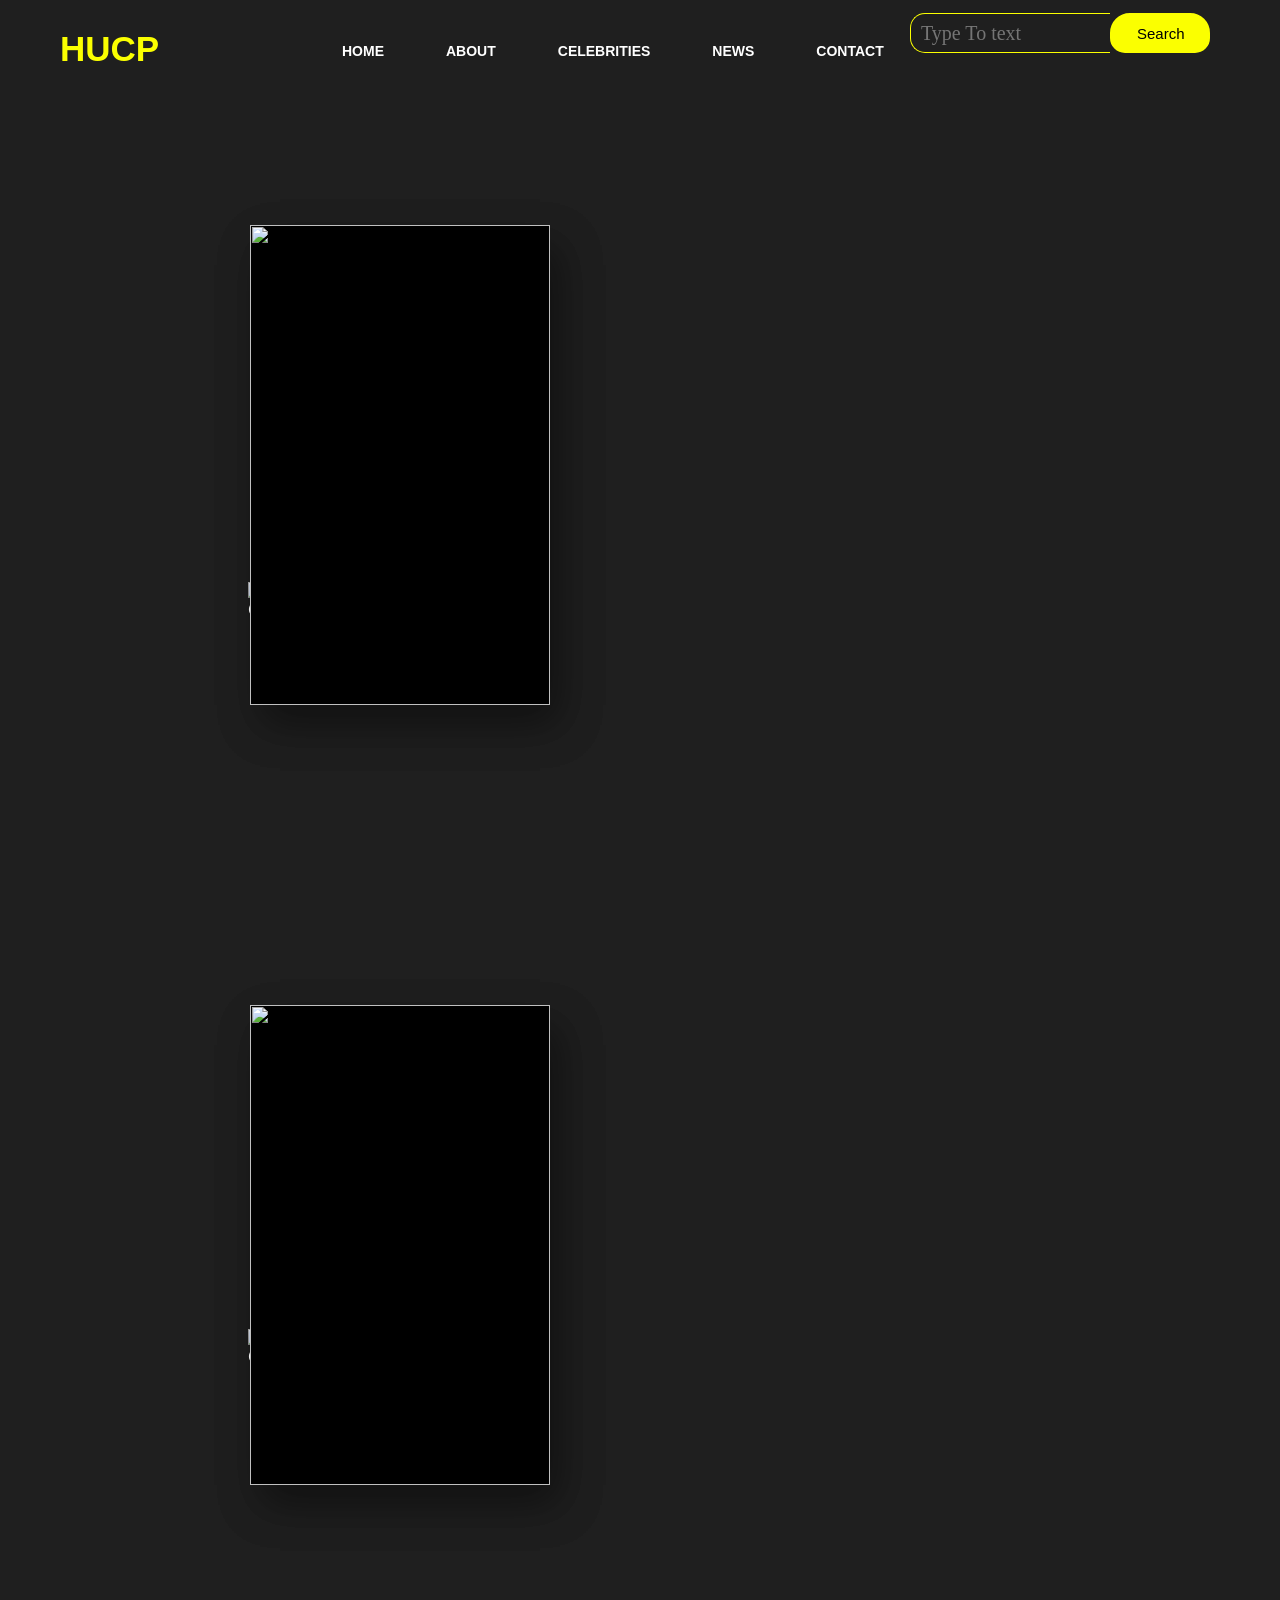
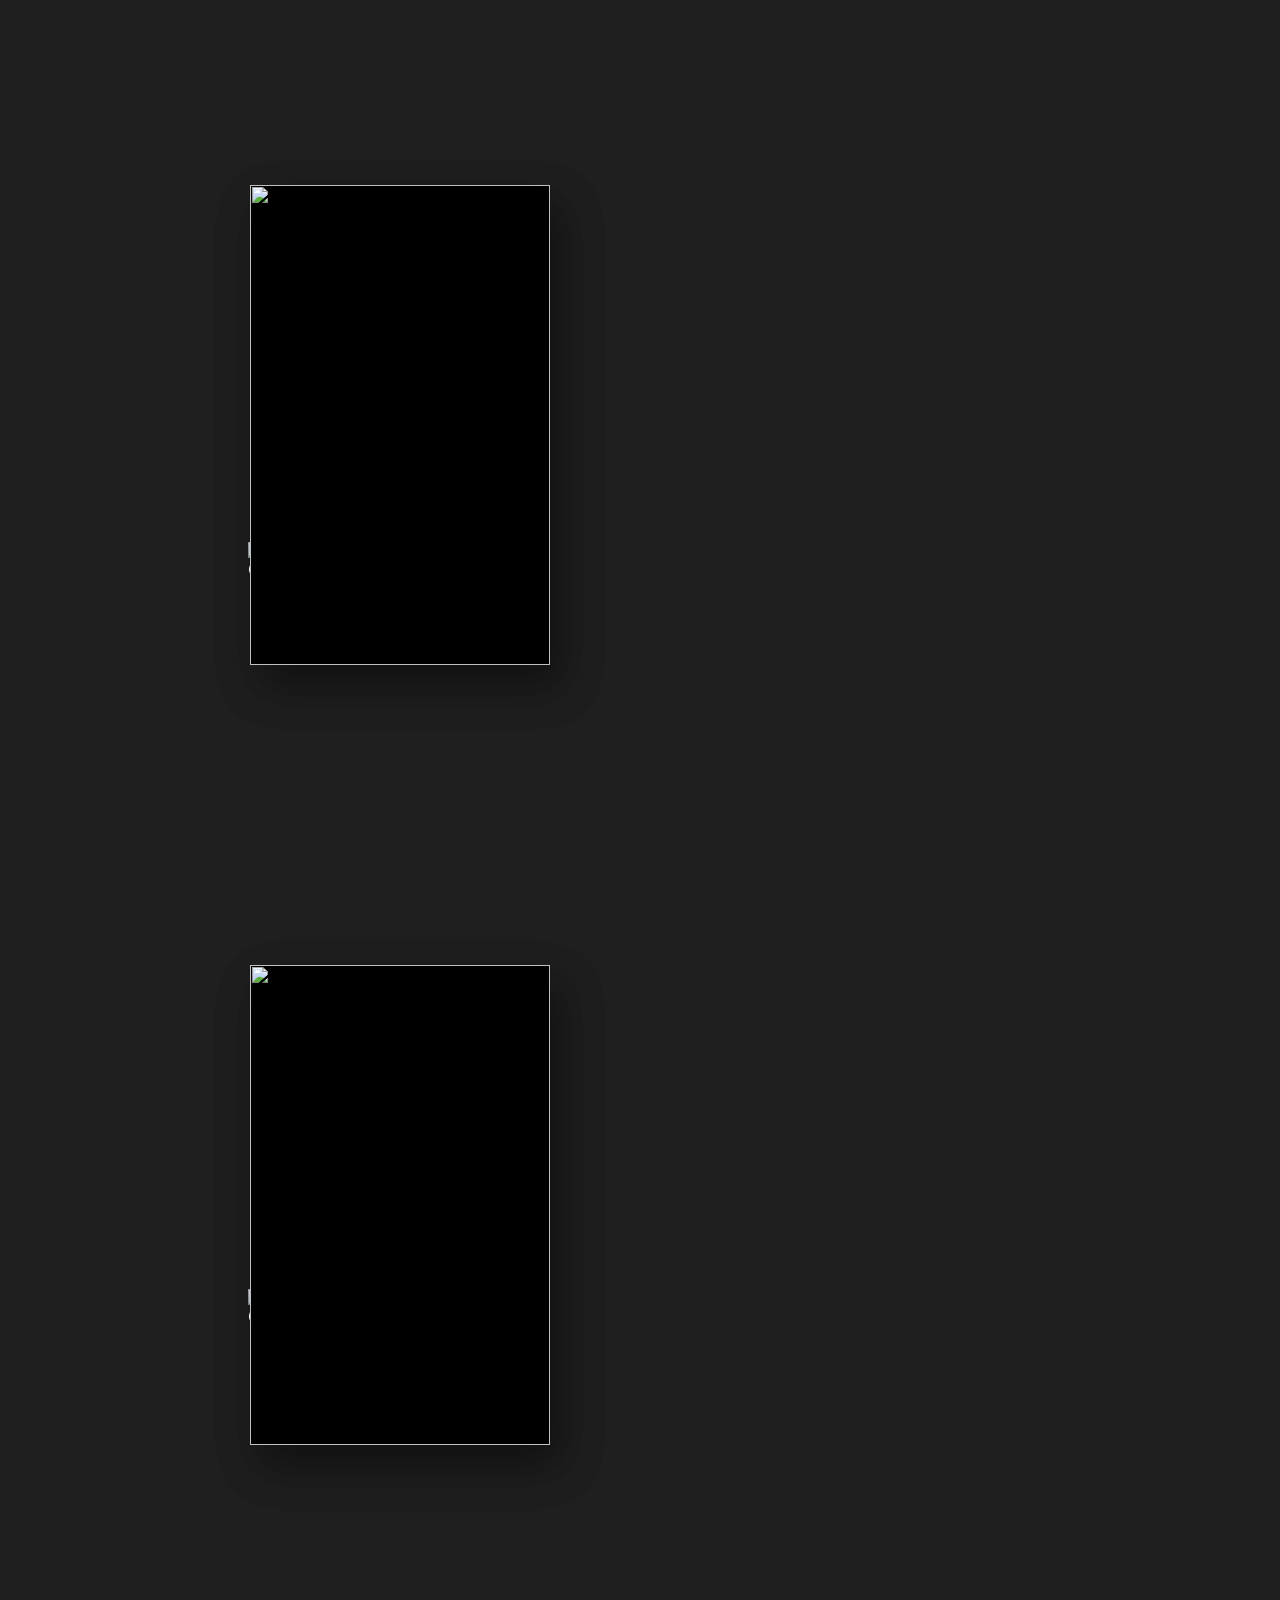
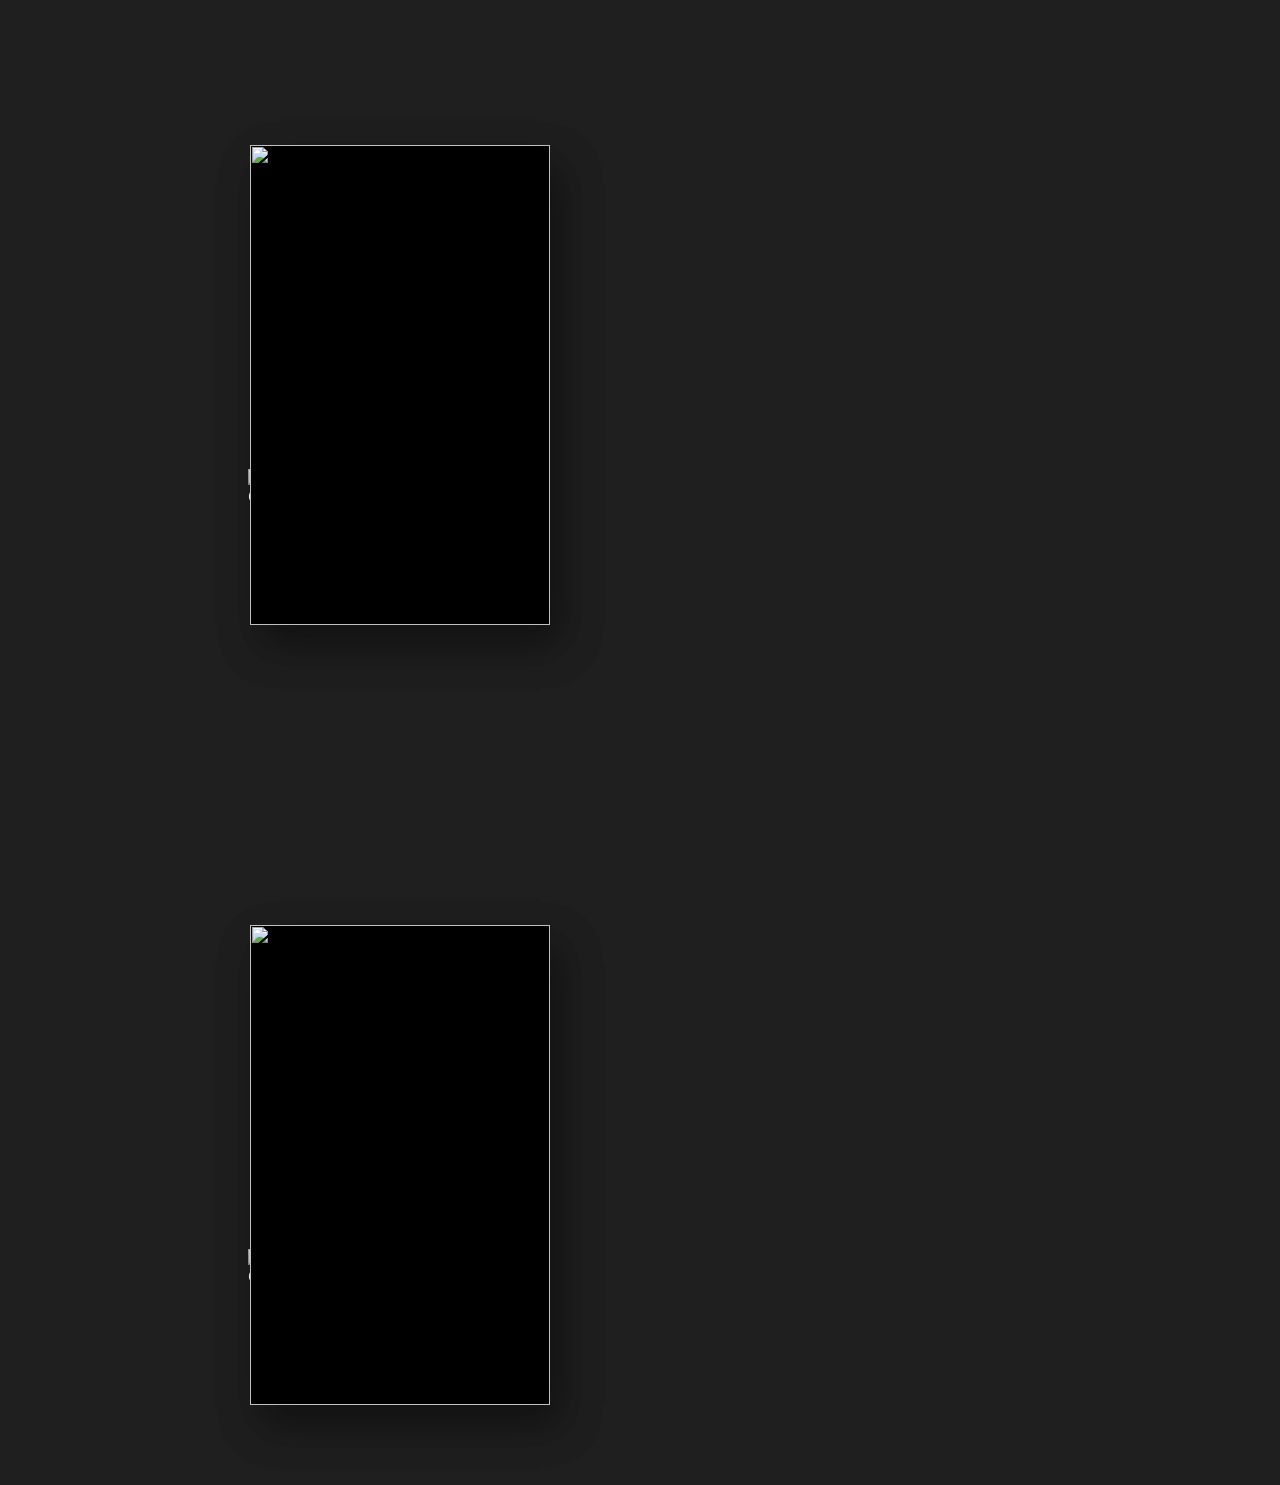
==== Html/kpop.html @ 337bd5bc "Add files via upload" ====
<!DOCTYPE html>
<html lang="en_us">
    <head>
        <title>kpop</title>
        <link rel="stylesheet" href="..\Css\MariaCSS.css">
        <meta charset="UTF-8">
    </head>
    <body class="kpop">
        <div class="main">
            <div class="navbar">
             <div class="icon">
                 <h2 class ="logo">HUCP</h2>
                 </div>
                 <div class="menu">
                    <ul>
                        <li><a href="../index.html">HOME</a></li>
                        <li><a href="#">ABOUT</a></li>
                        <li><a href="#">CELEBRITIES</a>
                            <div class="pages">
                                <ul>
                                    <li><a href="../Html/MazenHtml3.html">Football</a></li>
                                    <li><a href="../Html/MartinaHtml2.html">Medicine</a></li>
                                    <li><a href="../Html/kpop.html">Kpop</a></li>
                                    <li><a href="../Html/MohamedMath.html">math</a></li>
                                    <li><a href="../Html/mohamedScience.html">computer science</a></li>
                                    <li><a href="../Html/kerols.html">Painting</a></li>
                                    <li><a href="../Html/technology.mariam.html">Technology</a></li>
                                    <li><a href="../Html/index.html">Cooking</a></li>
                                </ul>
                            </div>
                    </li>
                        <li><a href="#">NEWS</a></li>
                        <li><a href="#">CONTACT</a></li>
                    </ul>
                 </div>
                 <div class="search">
                     <input class="srch" type="search" name="" placeholder="Type To text">
                     <a href="#"><button class="btn">Search</button></a>
            </div>
        </div>
        <div class="card">
            <div class="imgBox">
                <img src="..\media\kpop-exo.jpg">
                <video controls><source src="..\media\kpopexo.mp4" type="video/mp4"><source src="..\media\kpopexo.ogg" type="video/ogg"></video>
            </div>
            <div class="details">
                <div class="content">
                    <h2>EXO<br><br><span><u>MEMBERS</u><br>Suho - Xiumin - Lay <br> Beakhun - Chen - Chanyeol <br> D.O - Kai - Sehun.</span><br><a href="EXO.htm" target="_blank">Know More</a></h2>
                    <div class="social-icons">
                        <a href="https://www.instagram.com/weareone.exo/" target="_blank"><img style="width: 50px;height: 50px;" src="..\media\exoinst.png" alt="@weareone.exo"></a>
                        <a href="https://twitter.com/weareoneEXO" target="_blank"><img style="width: 50px;height: 50px;" src="..\media\exotwitter.png" alt="@weareoneEXO"></a>
                        <a href="https://www.facebook.com/weareoneEXO/" target="_blank"><img style="width: 50px;height: 50px;" src="..\media\exoface.png" alt="weareoneEXO"></a>
                        <a href="https://www.youtube.com/user/EXOK/featured" target="_blank"><img style="width: 30px;height: 30px;" src="..\media\exoyou.png" alt="EXO Channel"></a>
                        <a href="https://open.spotify.com/artist/3cjEqqelV9zb4BYE3qDQ4O?si=l5JCcjZoRnKYlxUIP-oWRw" target="_blank"><img style="width: 30px;height: 30px;" src="..\media\exospo.png" alt="EXO"></a>
                        <a href="https://www.tiktok.com/@weareone.exo_official" target="_blank"><img style="width: 30px;height: 30px;" src="..\media\exotik.png" alt="@weareone.exo_official"></a>
                    </div>
                </div>
            </div>
        </div>
        <div class="card">
            <div class="imgBox">
                <img src="..\media\kpop-bp.jpg">
                <video controls><source src="..\media\kpopbp.mp4" type="video/mp4"><source src="..\media\kpopbp.ogg" type="video/ogg"></video>
            </div>
            <div class="details">
                <div class="content">
                    <h2>BLACKPINK<br><br><span><u>MEMBERS</u><br>Jisoo - Jennie<br> Rosé - Lisa.</span></h2>
                    <div class="social-icons">
                        <a href="https://www.instagram.com/blackpinkofficial/" target="_blank"><img style="width: 50px;height: 50px;" src="..\media\exoinst.png" alt="@weareone.exo"></a>
                        <a href="https://twitter.com/blackpink" target="_blank"><img style="width: 50px;height: 50px;" src="..\media\exotwitter.png" alt="@weareoneEXO"></a>
                        <a href="https://web.facebook.com/BLACKPINKOFFICIAL" target="_blank"><img style="width: 50px;height: 50px;" src="..\media\exoface.png" alt="weareoneEXO"></a>
                        <a href="https://www.youtube.com/channel/UCOmHUn--16B90oW2L6FRR3A" target="_blank"><img style="width: 30px;height: 30px;" src="..\media\exoyou.png" alt="EXO Channel"></a>
                        <a href="https://open.spotify.com/artist/41MozSoPIsD1dJM0CLPjZF" target="_blank"><img style="width: 30px;height: 30px;" src="..\media\exospo.png" alt="EXO"></a>
                        <a href="https://www.tiktok.com/@bp_tiktok" target="_blank"><img style="width: 30px;height: 30px;" src="..\media\exotik.png" alt="@weareone.exo_official"></a>
                    </div>
                </div>
            </div>
        </div>
        <div class="card">
            <div class="imgBox">
                <img src="..\media\kpop-skz.jpg">
                <video controls><source src="..\media\kpopskz.mp4" type="video/mp4"><source src="..\media\kpopskz.ogg" type="video/ogg"></video>
            </div>
            <div class="details">
                <div class="content">
                    <h2>StrayKids<br><br><span><u>MEMBERS</u><br>Bang Chan - Lee Know - Changbin<br>Hyunjin - Han - Felix<br>Seungmin - I.N.</span></h2>
                    <div class="social-icons">
                        <a href="https://www.instagram.com/realstraykids/" target="_blank"><img style="width: 50px;height: 50px;" src="..\media\exoinst.png" alt="@weareone.exo"></a>
                        <a href="https://twitter.com/Stray_Kids" target="_blank"><img style="width: 50px;height: 50px;" src="..\media\exotwitter.png" alt="@weareoneEXO"></a>
                        <a href="https://web.facebook.com/JYPEStrayKids" target="_blank"><img style="width: 50px;height: 50px;" src="..\media\exoface.png" alt="weareoneEXO"></a>
                        <a href="https://www.youtube.com/channel/UC9rMiEjNaCSsebs31MRDCRA" target="_blank"><img style="width: 30px;height: 30px;" src="..\media\exoyou.png" alt="EXO Channel"></a>
                        <a href="https://open.spotify.com/artist/2dIgFjalVxs4ThymZ67YCE" target="_blank"><img style="width: 30px;height: 30px;" src="..\media\exospo.png" alt="EXO"></a>
                        <a href="https://www.tiktok.com/@jypestraykids" target="_blank"><img style="width: 30px;height: 30px;" src="..\media\exotik.png" alt="@weareone.exo_official"></a>
                    </div>
                </div>
            </div>
        </div>
        <div class="card">
            <div class="imgBox">
                <img src="..\media\kpop-itzy.jpg">
                <video controls><source src="..\media\kpopitzy.mp4" type="video/mp4"><source src="..\media\kpopitzy.ogg" type="video/ogg"></video>
            </div>
            <div class="details">
                <div class="content">
                    <h2>ITZY<br><br><span><u>MEMBERS</u><br>Yeji - Lia - Ryujin<br>Chaeryeong - Yuna.</span></h2>
                    <div class="social-icons">
                        <a href="https://instagram.com/itzy.all.in.us/" target="_blank"><img style="width: 50px;height: 50px;" src="..\media\exoinst.png" alt="@weareone.exo"></a>
                        <a href="https://twitter.com/ITZYofficial" target="_blank"><img style="width: 50px;height: 50px;" src="..\media\exotwitter.png" alt="@weareoneEXO"></a>
                        <a href="https://web.facebook.com/OfficialItzy" target="_blank"><img style="width: 50px;height: 50px;" src="..\media\exoface.png" alt="weareoneEXO"></a>
                        <a href="https://www.youtube.com/channel/UCDhM2k2Cua-JdobAh5moMFg" target="_blank"><img style="width: 30px;height: 30px;" src="..\media\exoyou.png" alt="EXO Channel"></a>
                        <a href="https://open.spotify.com/artist/2KC9Qb60EaY0kW4eH68vr3" target="_blank"><img style="width: 30px;height: 30px;" src="..\media\exospo.png" alt="EXO"></a>
                        <a href="https://www.tiktok.com/@itzyofficial" target="_blank"><img style="width: 30px;height: 30px;" src="..\media\exotik.png" alt="@weareone.exo_official"></a>
                    </div>
                </div>
            </div>
        </div>        <div class="card">
            <div class="imgBox">
                <img src="..\media\kpop-bts.jpg">
                <video controls><source src="..\media\kpopbts.mp4" type="video/mp4"><source src="..\media\kpopbts.ogg" type="video/ogg"></video>
            </div>
            <div class="details">
                <div class="content">
                    <h2>BTS<br><br><span><u>MEMBERS</u><br>RM - Jin - J-Hope <br> Suga - Jimin - V - Jungkook.</span></h2>
                    <div class="social-icons">
                        <a href="https://www.instagram.com/bts.bighitofficial/" target="_blank"><img style="width: 50px;height: 50px;" src="..\media\exoinst.png" alt="@weareone.exo"></a>
                        <a href="https://twitter.com/bts_twt" target="_blank"><img style="width: 50px;height: 50px;" src="..\media\exotwitter.png" alt="@weareoneEXO"></a>
                        <a href="https://web.facebook.com/bangtan.official" target="_blank"><img style="width: 50px;height: 50px;" src="..\media\exoface.png" alt="weareoneEXO"></a>
                        <a href="https://www.youtube.com/channel/UCLkAepWjdylmXSltofFvsYQ" target="_blank"><img style="width: 30px;height: 30px;" src="..\media\exoyou.png" alt="EXO Channel"></a>
                        <a href="https://open.spotify.com/artist/3Nrfpe0tUJi4K4DXYWgMUX" target="_blank"><img style="width: 30px;height: 30px;" src="..\media\exospo.png" alt="EXO"></a>
                        <a href="https://www.tiktok.com/@bts_official_bighit" target="_blank"><img style="width: 30px;height: 30px;" src="..\media\exotik.png" alt="@weareone.exo_official"></a>
                    </div>
                </div>
            </div>
        </div>
        <div class="card">
            <div class="imgBox">
                <img src="..\media\kpop-mamamoo.jpg">
                <video controls><source src="..\media\kpopmamamoo.mp4" type="video/mp4"><source src="..\media\kpopmamamoo.ogg" type="video/ogg"></video>
            </div>
            <div class="details">
                <div class="content">
                    <h2>MAMAMOO<br><br><span><u>MEMBERS</u><br>Solar - Moonbyul<br> Wheein - Hwasa.</span></h2>
                    <div class="social-icons">
                        <a href="https://www.instagram.com/mamamoo_official/" target="_blank"><img style="width: 50px;height: 50px;" src="..\media\exoinst.png" alt="@weareone.exo"></a>
                        <a href="https://twitter.com/RBW_MAMAMOO" target="_blank"><img style="width: 50px;height: 50px;" src="..\media\exotwitter.png" alt="@weareoneEXO"></a>
                        <a href="https://web.facebook.com/RBW.MAMAMOO" target="_blank"><img style="width: 50px;height: 50px;" src="..\media\exoface.png" alt="weareoneEXO"></a>
                        <a href="https://www.youtube.com/channel/UCuhAUMLzJxlP1W7mEk0_6lA" target="_blank"><img style="width: 30px;height: 30px;" src="..\media\exoyou.png" alt="EXO Channel"></a>
                        <a href="https://open.spotify.com/artist/0XATRDCYuuGhk0oE7C0o5G" target="_blank"><img style="width: 30px;height: 30px;" src="..\media\exospo.png" alt="EXO"></a>
                        <a href="https://www.tiktok.com/@official_mamamoo" target="_blank"><img style="width: 30px;height: 30px;" src="..\media\exotik.png" alt="@weareone.exo_official"></a>
                    </div>
                </div>
            </div>
        </div>
    </body>
</html>
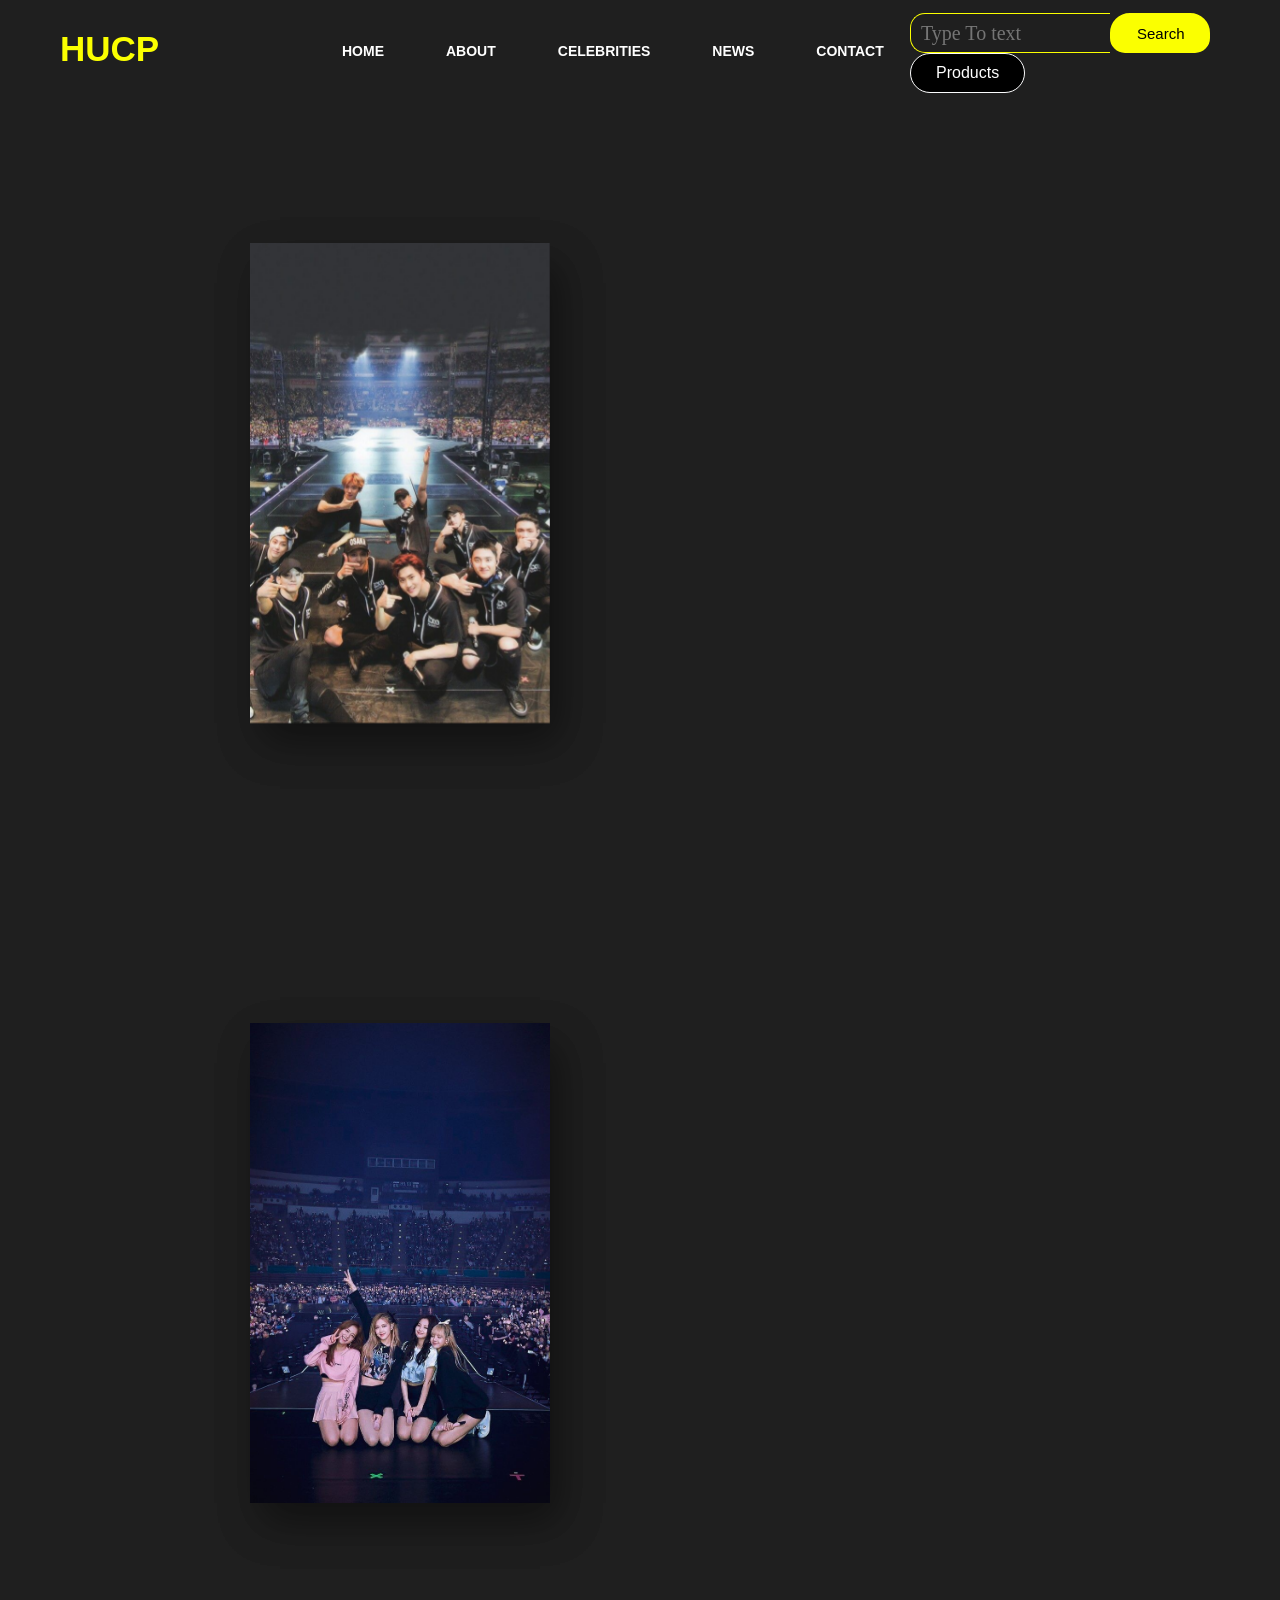
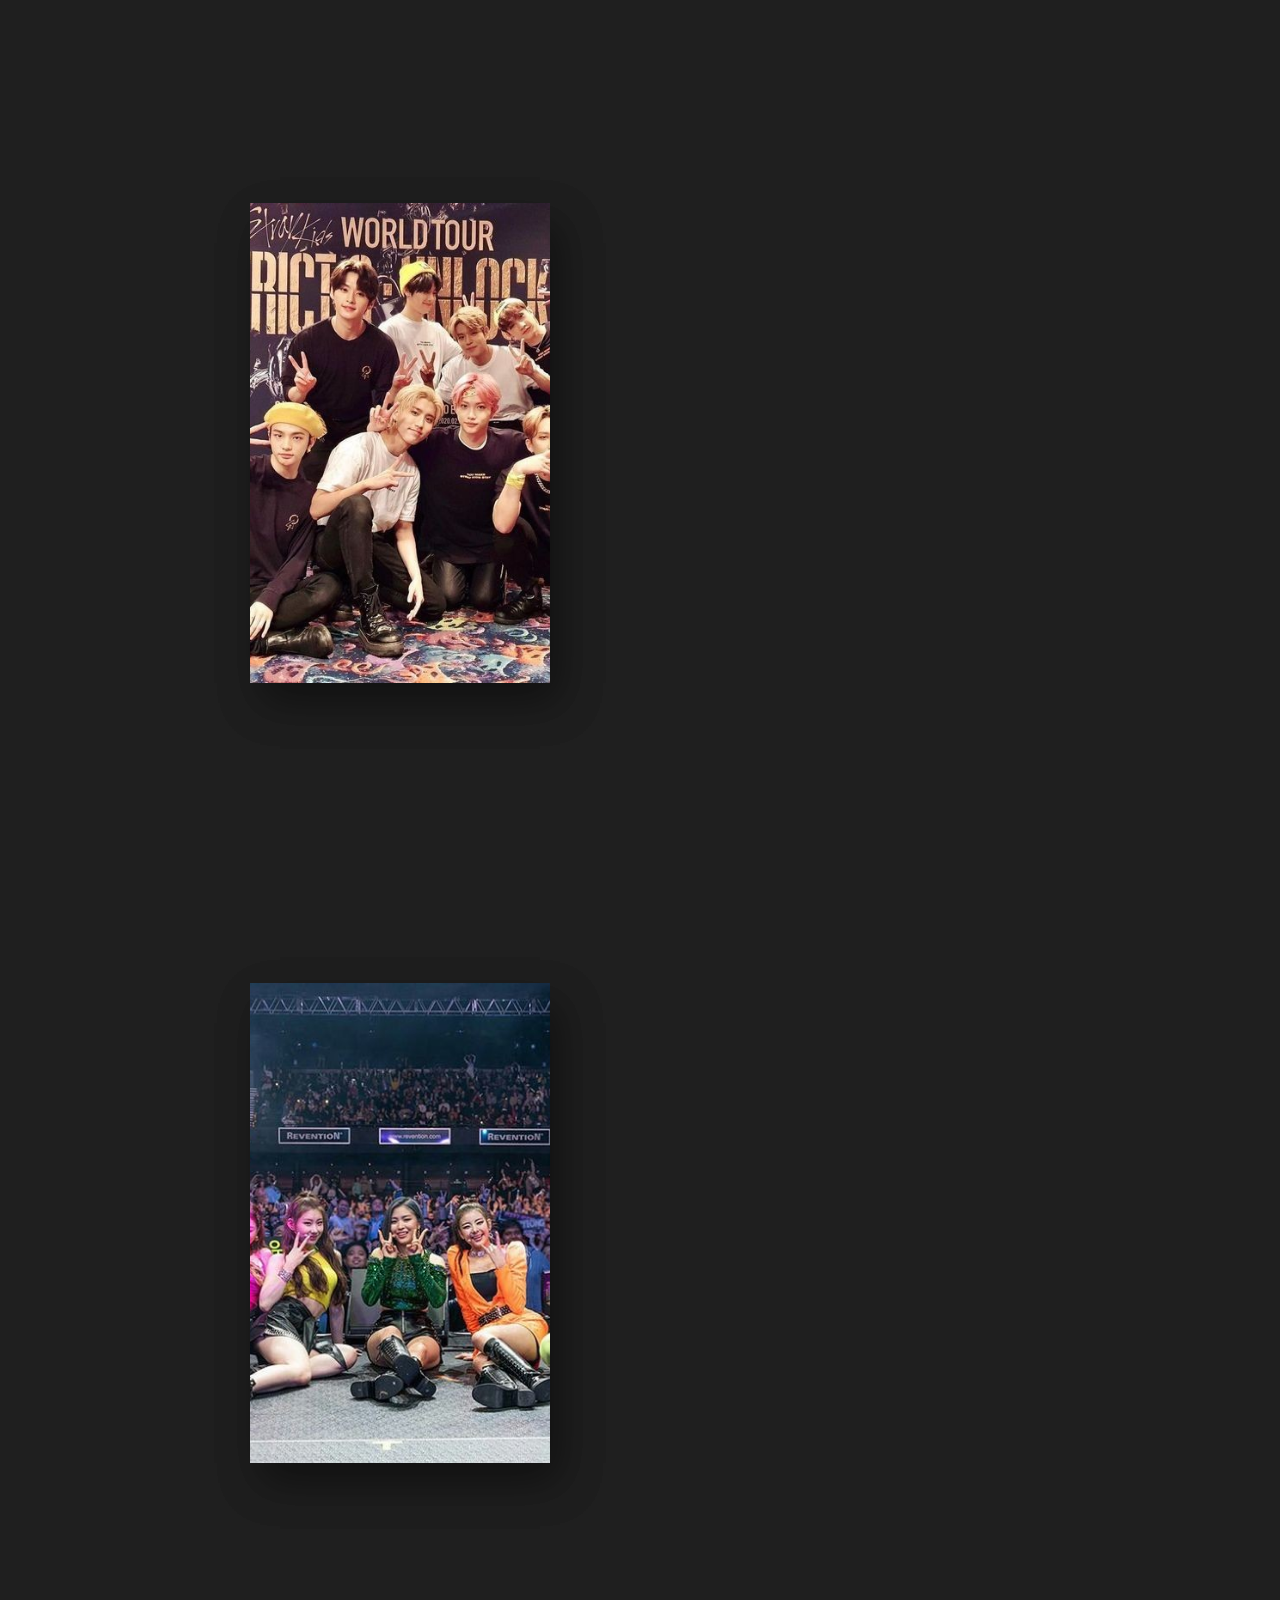
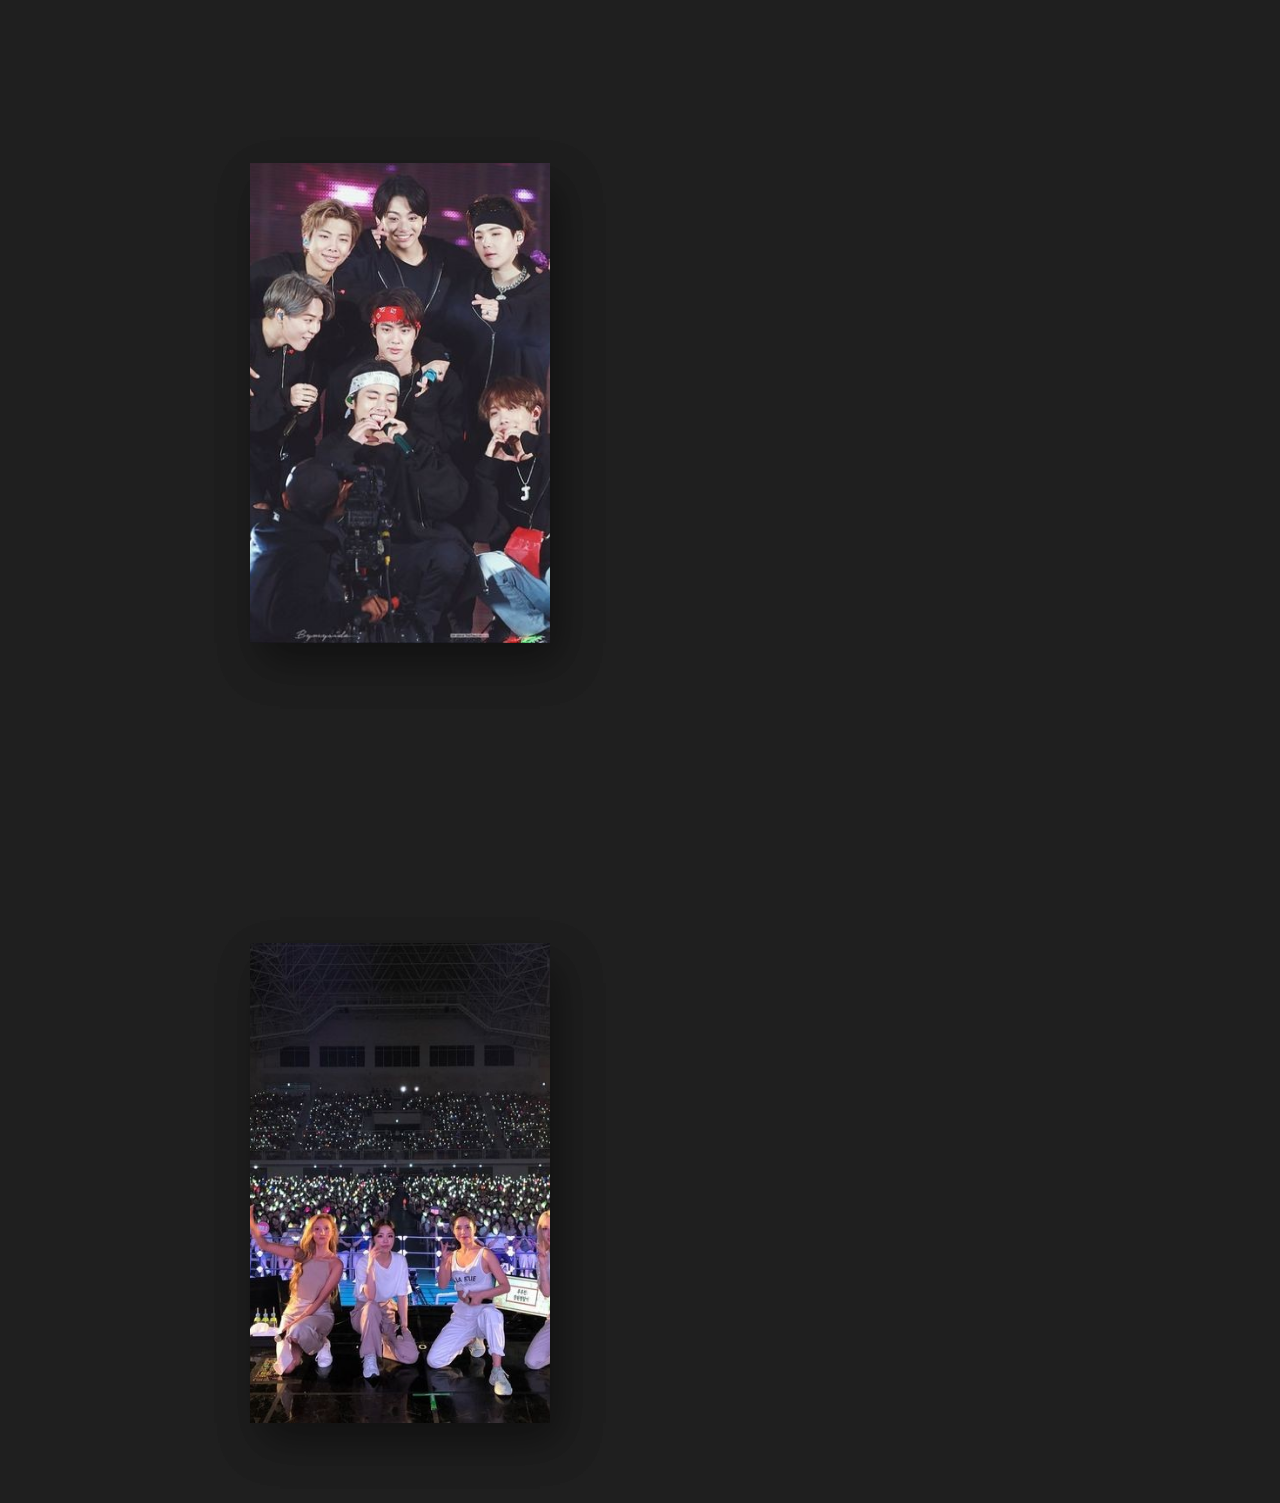
==== commit cc74cc2f: "Add files via upload" ====
--- a/Html/kpop.html
+++ b/Html/kpop.html
@@ -36,6 +36,7 @@
                  <div class="search">
                      <input class="srch" type="search" name="" placeholder="Type To text">
                      <a href="#"><button class="btn">Search</button></a>
+                    <a href="Product.html" target="_blank" style="text-decoration: none;"><button class="product">Products</button></a>
             </div>
         </div>
         <div class="card">
@@ -45,7 +46,9 @@
             </div>
             <div class="details">
                 <div class="content">
-                    <h2>EXO<br><br><span><u>MEMBERS</u><br>Suho - Xiumin - Lay <br> Beakhun - Chen - Chanyeol <br> D.O - Kai - Sehun.</span><br><a href="EXO.htm" target="_blank">Know More</a></h2>
+                    <h2>EXO<br><br><span><u>MEMBERS</u><br>Suho - Xiumin - Lay <br> Beakhun - Chen - Chanyeol <br> D.O - Kai - Sehun.</span><br>
+                        <a href="EXO.htm" target="_blank" style="text-decoration: none; border-radius: 10%;">Know More</a>
+                    </h2>
                     <div class="social-icons">
                         <a href="https://www.instagram.com/weareone.exo/" target="_blank"><img style="width: 50px;height: 50px;" src="..\media\exoinst.png" alt="@weareone.exo"></a>
                         <a href="https://twitter.com/weareoneEXO" target="_blank"><img style="width: 50px;height: 50px;" src="..\media\exotwitter.png" alt="@weareoneEXO"></a>
